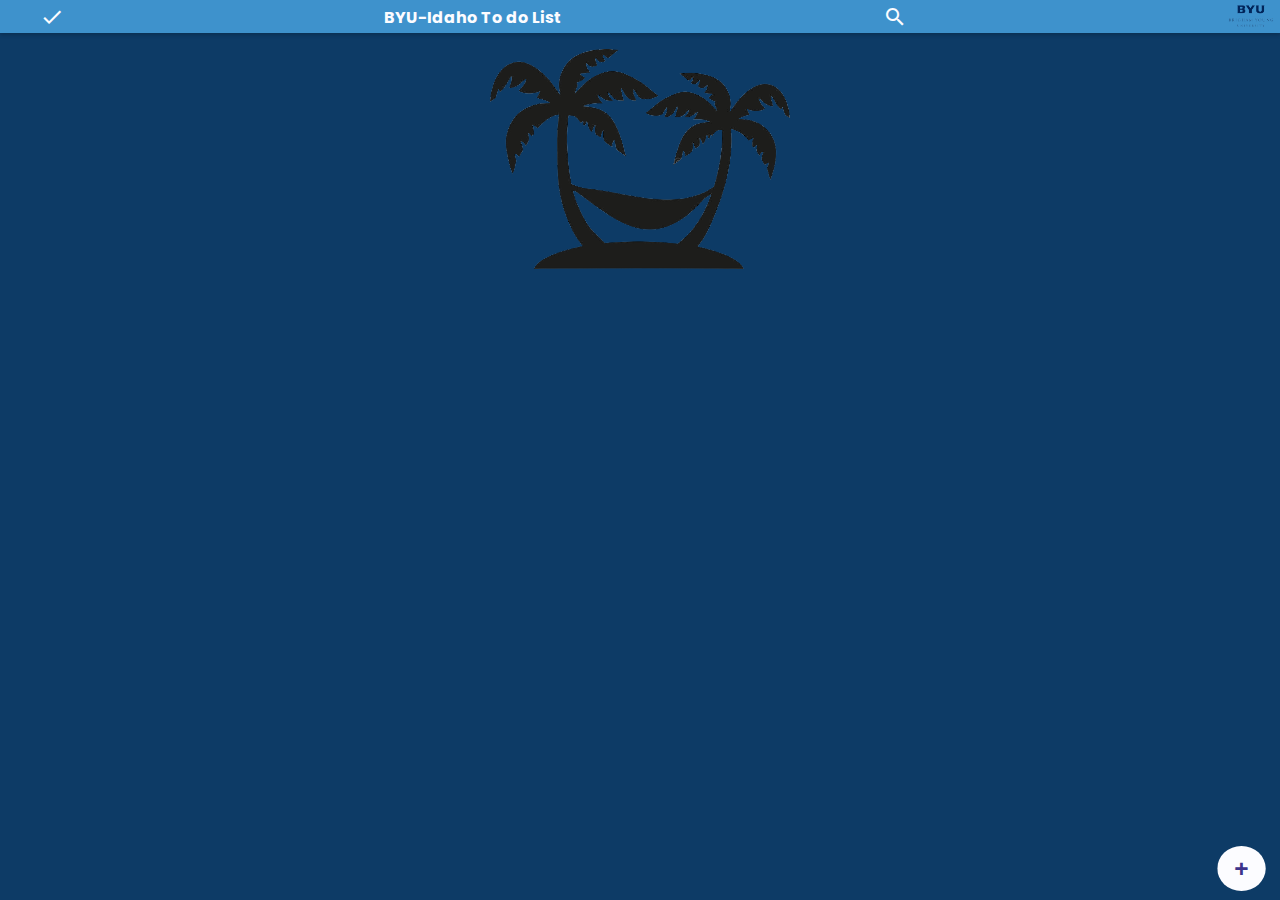
==== W06/challenges/todolist/home.html @ b2445a1b "More add" ====
<!DOCTYPE html>
<html lang="en">
<head>
    <meta charset="UTF-8">
    <meta http-equiv="X-UA-Compatible" content="IE=edge">
    <meta name="viewport" content="width=device-width, initial-scale=1.0">
    <title>Document</title>
    <link rel="stylesheet" href="css/small.css" media="screen">
    <link href="https://fonts.googleapis.com/icon?family=Material+Icons" rel="stylesheet">
    <link rel="preconnect" href="https://fonts.googleapis.com">
    <link rel="preconnect" href="https://fonts.gstatic.com" crossorigin>
    <link href="https://fonts.googleapis.com/css2?family=Poppins:ital,wght@0,200;1,100&display=swap" rel="stylesheet">
</head>
<body>
    <header>
        <nav>
            <ul>
                <li><span class="material-icons">done</span></li>
                <li><span class="label_list">BYU-Idaho To do List</span></li>
                <li><span class="material-icons">search</span></li>
                <li><img src="images/b2-removebg-preview.png" alt="logo"></li>
            </ul>
        </nav>
    </header>
    <main>
        <div class="notes">
        <img id="no_tasks" src="images/palms-300x220.png" alt="No tasks">
    </div>
    <div class="new_task" id="new_todo">
        <label>What is there to do?</label>
        <input type="text" name="todo" id="todo" placeholder="Enter the task">
        <label>Deadline</label>
        <input type="date" id="date" name="date" placeholder="No Deadline set">
    </div>
    </main>
    <div class="add_task">
        <button id="add" class="bounce">+</button>
        </div>
        <script src="js/todo.js"></script>
</body>
</html>
---- W06/challenges/todolist/css/small.css ----
body{
    box-sizing: border-box;
    background-color: #0D3B66;
    margin: 0;
    padding: 0;
}

header{
    margin: 0;
    background-color: #3E92CC;
}

nav {
    box-shadow: 0 2px 4px 0 rgba(0,0,0,.2);
  }

ul {
    margin-top: 0;
}
header nav ul{
    text-decoration: none;
    list-style-type: none;
    display: flex;
    justify-content: space-between;
}

ul li img{
    max-width: 3em;
    max-height: 2.5em;
    padding-top: 5px;
    padding-right: 5px;
}

ul li span {
    color: #FCFCFF;
    padding-top: 5px;
}

.label_list {
    display: block;
    font-family: 'Poppins',"Segoe UI", Roboto, sans-serif !important;
    font-weight: bold;
}

#no_tasks {
    /* margin: auto;
    width: 30%; */
    display: block;
    margin-left: auto;
    margin-right: auto;
}

.add_task{
    position: fixed;
    bottom: 5px;
    right: 10px;
    animation: bounce 1s .5s;
    transform: scale(0.85);
     animation-iteration-count: infinite;
}

#add{
    background-color: #FCFCFF;
    border: none;
    border-radius: 50%;
    color: #3D348B;
    text-align: center;
    font-size: 1.8em;
    padding: 10px 20px;
    cursor: pointer;
    font-weight: bold;

}

@keyframes bounce {
    0% { transform: scale(1.1); opacity: 1 }
    50% { transform: scale(1.2); opacity: 0.5; }
    60% { transform: scale(0.6); opacity: 1 }
    80% { transform: scale(0.95)  }
    100% { transform: scale(0.85) }
  }

.new_task {
    display: flex;
    flex-direction: column;
    margin: auto;
    width: 20%;
}

  label {
    color: #07BEB8;
    font-family: 'Poppins', sans-serif;
    margin-top: 2em;
  }

input {
    outline: 0;
    border-width: 0 0 2px;
    border-color: #07BEB8;
    background: transparent;
}
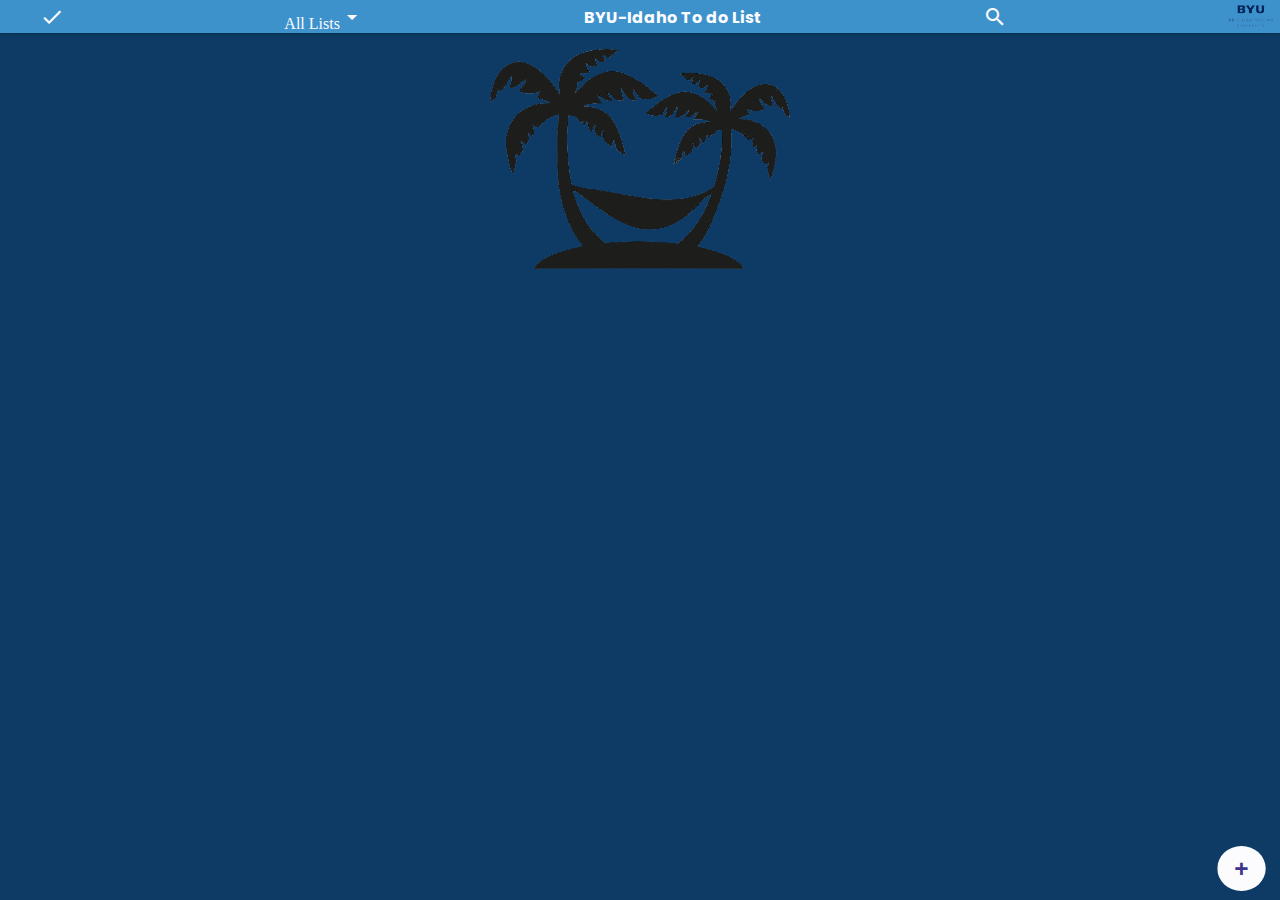
==== commit aa4debf4: "filter" ====
--- a/W06/challenges/todolist/home.html
+++ b/W06/challenges/todolist/home.html
@@ -4,18 +4,29 @@
     <meta charset="UTF-8">
     <meta http-equiv="X-UA-Compatible" content="IE=edge">
     <meta name="viewport" content="width=device-width, initial-scale=1.0">
-    <title>Document</title>
-    <link rel="stylesheet" href="css/small.css" media="screen">
+    <!--ClockPicker libraries-->
+    <link rel="stylesheet" href="https://weareoutman.github.io/clockpicker/dist/jquery-clockpicker.min.css"></link>
+    <!-- <script src="http://ajax.googleapis.com/ajax/libs/jquery/3.5.1/jquery.min.js"></script> -->
+    <script src="https://ajax.googleapis.com/ajax/libs/jquery/3.5.1/jquery.min.js"></script>
+    <!-- Moment JS library CDN -->
+    <!-- <script src="https://cdnjs.cloudflare.com/ajax/libs/moment.js/2.25.1/moment.min.js"></script> -->
+    <!--Material Icons and Fonts-->
     <link href="https://fonts.googleapis.com/icon?family=Material+Icons" rel="stylesheet">
     <link rel="preconnect" href="https://fonts.googleapis.com">
     <link rel="preconnect" href="https://fonts.gstatic.com" crossorigin>
     <link href="https://fonts.googleapis.com/css2?family=Poppins:ital,wght@0,200;1,100&display=swap" rel="stylesheet">
+    <!--Small view-->
+    <link rel="stylesheet" href="css/small.css" media="screen">
+
+    <title>Document</title>
+  
 </head>
 <body>
     <header>
         <nav>
             <ul>
                 <li><span class="material-icons">done</span></li>
+                <li class="drop-down"><div id="filter-tasks" class="dropBtn" onclick="showModal()"><span>All Lists</span><span class="material-icons">arrow_drop_down</span><div id="myDropdown" class="dropdown-content"><span>Finished</span></div></div></li>
                 <li><span class="label_list">BYU-Idaho To do List</span></li>
                 <li><span class="material-icons">search</span></li>
                 <li><img src="images/b2-removebg-preview.png" alt="logo"></li>
@@ -26,16 +37,34 @@
         <div class="notes">
         <img id="no_tasks" src="images/palms-300x220.png" alt="No tasks">
     </div>
+    <div class="main_list" id="main_list">
+        <ul id="parentList">
+
+        </ul>
+    </div>
+    <div class="new_task_container" id="container_schedule">
     <div class="new_task" id="new_todo">
-        <label>What is there to do?</label>
-        <input type="text" name="todo" id="todo" placeholder="Enter the task">
-        <label>Deadline</label>
-        <input type="date" id="date" name="date" placeholder="No Deadline set">
+        <label>What is to be done?</label>
+        <div class="new_input">
+        <input type="text" name="todo" id="todo" placeholder="Enter task here">
+        <span class="material-icons">keyboard_voice</span>
+        </div>
+        <label>Due Date</label>
+        <input type="date" id="date" name="date" placeholder="Date not set">
+    </div>
+    <div class="new_task_group2">
+        <div class="new_time" id="new_time_container">
+        <input type="text" name="time" id="time" placeholder="Time not set(all day)">
+        <span class="material-icons">schedule</span>
+        <!-- <input type="checkbox" style="display: none;"> -->
+        </div>
+    </div>
     </div>
     </main>
     <div class="add_task">
         <button id="add" class="bounce">+</button>
         </div>
+        <script src="https://weareoutman.github.io/clockpicker/dist/jquery-clockpicker.min.js"></script>
         <script src="js/todo.js"></script>
 </body>
 </html>--- a/W06/challenges/todolist/css/small.css
+++ b/W06/challenges/todolist/css/small.css
@@ -3,11 +3,13 @@
     background-color: #0D3B66;
     margin: 0;
     padding: 0;
+    font-size: 16px;
 }
 
 header{
     margin: 0;
     background-color: #3E92CC;
+    width: 100%;
 }
 
 nav {
@@ -84,8 +86,35 @@
     display: flex;
     flex-direction: column;
     margin: auto;
-    width: 20%;
-}
+    width: 50%;
+    margin-bottom: 1.5em;
+}
+.new_task_group2{
+    display: flex;
+    flex-direction: column;
+    margin: auto;
+    width: 50%;
+}
+
+.new_time{
+    display: flex;
+    flex-direction: row;
+}
+
+.new_time span {
+    color: #FCFCFF;
+    cursor: pointer;
+}
+
+.new_input {
+    display: flex;
+}
+
+.new_input span {
+    color: #FCFCFF;
+    cursor: pointer;
+}
+
 
   label {
     color: #07BEB8;
@@ -93,10 +122,87 @@
     margin-top: 2em;
   }
 
-input {
+input[type=text],input[type=date] {
     outline: 0;
     border-width: 0 0 2px;
     border-color: #07BEB8;
     background: transparent;
-}
-
+    width: 100%;
+    text-indent: 5px;
+}
+
+#parentList {
+    width:80%;
+    display:flex;
+    flex-direction:column;
+    /* border:1px solid red; */
+    list-style-type:none;
+    margin:auto;
+    padding:0;
+}
+
+.checkInactive {
+    align-self:center;
+    margin-left:10px;
+    transform: scale(1.5);
+    cursor:pointer;
+    border: 1px solid #6cc0e5;
+    opacity: .5;
+    -webkit-transition: all .12s, border-color .08s;
+    transition: all .12s, border-color .08s;
+}
+
+.checkActive {
+    text-decoration:line-through;
+}
+
+
+.clear{
+    border-radius: 50%;
+    align-self:center;
+    padding:0 0.3em 0 0.3em;
+    cursor: pointer;
+}
+
+.clear:hover {
+    background-color: #9D69A3;
+    opacity: .6;
+}
+
+.drop-down {
+    cursor: pointer;
+}
+
+#filter-tasks{
+    /* display: flex;
+    justify-content: center; */
+    position: relative;
+    display: inline-block;
+}
+
+
+.dropdown-content span:hover {background-color: #ddd;}
+
+.dropdown-content{
+    display: none;
+    position: absolute;
+    background-color: #f1f1f1;
+    min-width: 160px;
+    overflow: auto;
+    box-shadow: 0px 8px 16px 0px rgba(0,0,0,0.2);
+    z-index: 1;
+}
+
+.dropdown-content span{
+    color: black;
+    padding: 12px 16px;
+    text-decoration: none;
+    display: block;
+}
+
+.show {display: block;}
+/* #main_list {
+    width: 100%;
+    padding:15px;
+} */
+
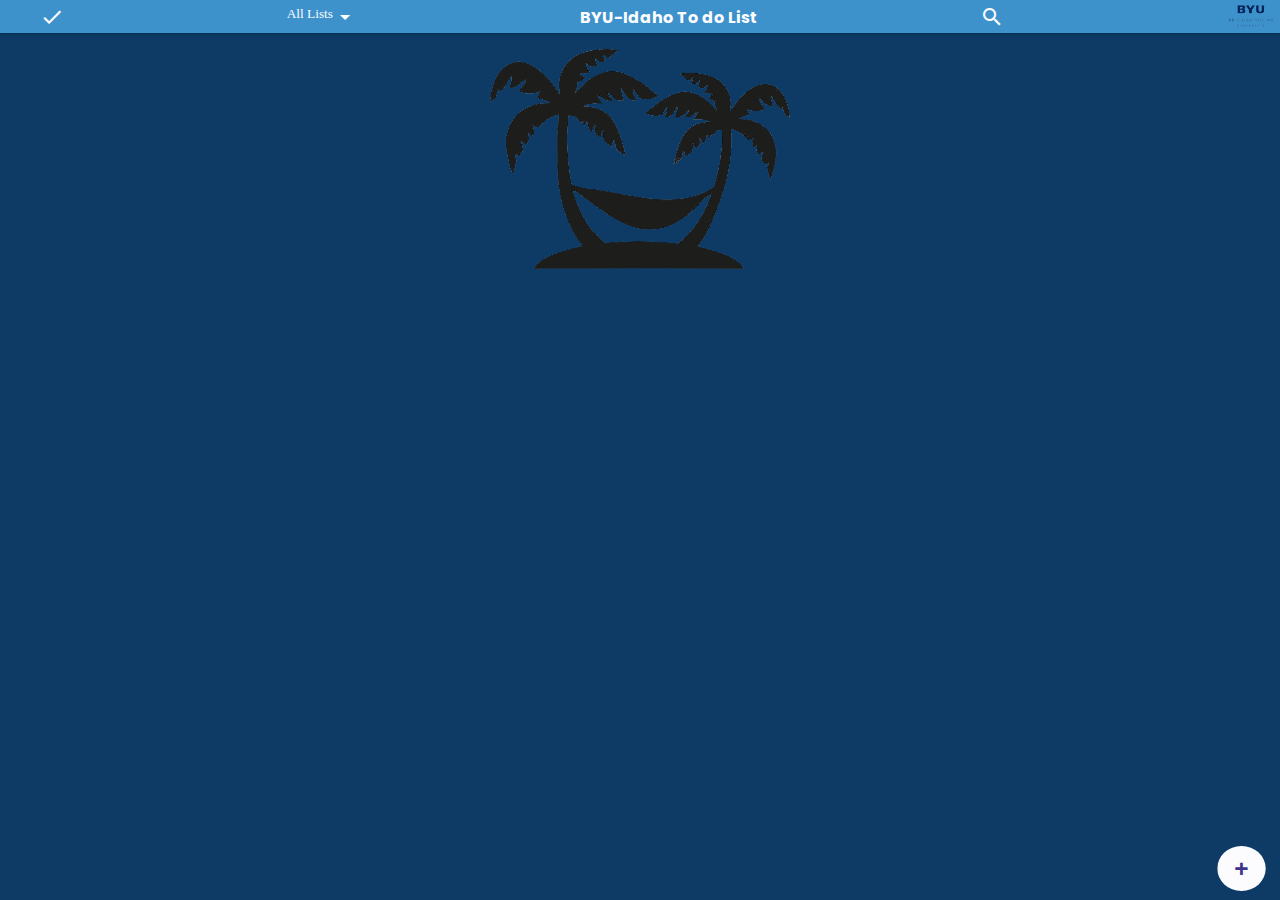
==== commit 1803cf6c: "more function" ====
--- a/W06/challenges/todolist/home.html
+++ b/W06/challenges/todolist/home.html
@@ -26,7 +26,7 @@
         <nav>
             <ul>
                 <li><span class="material-icons">done</span></li>
-                <li class="drop-down"><div id="filter-tasks" class="dropBtn" onclick="showModal()"><span>All Lists</span><span class="material-icons">arrow_drop_down</span><div id="myDropdown" class="dropdown-content"><span>Finished</span></div></div></li>
+                <li class="drop-down" ><div class="dropdown"><button class="dropbtn" onclick="showModal()">All Lists<span class="material-icons" style="vertical-align: middle;">arrow_drop_down</span></button><div id="myDropdown" class="dropdown-content"><span id="select1">All Lists</span><span  id="select2">Active</span><span  id="select3">Completed</span></div></div></li>
                 <li><span class="label_list">BYU-Idaho To do List</span></li>
                 <li><span class="material-icons">search</span></li>
                 <li><img src="images/b2-removebg-preview.png" alt="logo"></li>
--- a/W06/challenges/todolist/css/small.css
+++ b/W06/challenges/todolist/css/small.css
@@ -169,18 +169,23 @@
     opacity: .6;
 }
 
-.drop-down {
-    cursor: pointer;
-}
-
-#filter-tasks{
+
+
+
+/* Drop-down styles */
+
+/* .drop-down {
+    cursor: pointer;
+}
+
+#filter-tasks{ */
     /* display: flex;
     justify-content: center; */
-    position: relative;
+    /* position: relative;
     display: inline-block;
-}
-
-
+} */
+
+/* 
 .dropdown-content span:hover {background-color: #ddd;}
 
 .dropdown-content{
@@ -200,9 +205,50 @@
     display: block;
 }
 
-.show {display: block;}
+.show {display: block;} */
 /* #main_list {
     width: 100%;
     padding:15px;
 } */
 
+.dropdown {
+    float: left;
+    overflow: hidden;
+}
+
+.dropdown .dropbtn {
+    cursor: pointer;
+    border: none;
+    outline: none;
+    color: #FCFCFF;
+    padding: inherit;
+    background-color: inherit;
+    font-family: inherit;
+    margin: 0;
+}
+
+.dropdown-content {
+    display: none;
+    position: absolute;
+    background-color: #0D3B66;
+    min-width: 160px;
+    box-shadow: 0px 8px 16px 0px rgba(65, 2, 54, 0.2);
+    z-index: 1;
+  }
+
+  .dropdown-content span{
+      float: none;
+      color: #FCFCFF;
+      padding: 12px 16px;
+      text-decoration: none;
+      display: block;
+      text-align: left;
+  }
+
+  .dropdown-content span:hover{
+    background-color: #ddd;
+  }
+
+  .show {
+    display: block;
+  }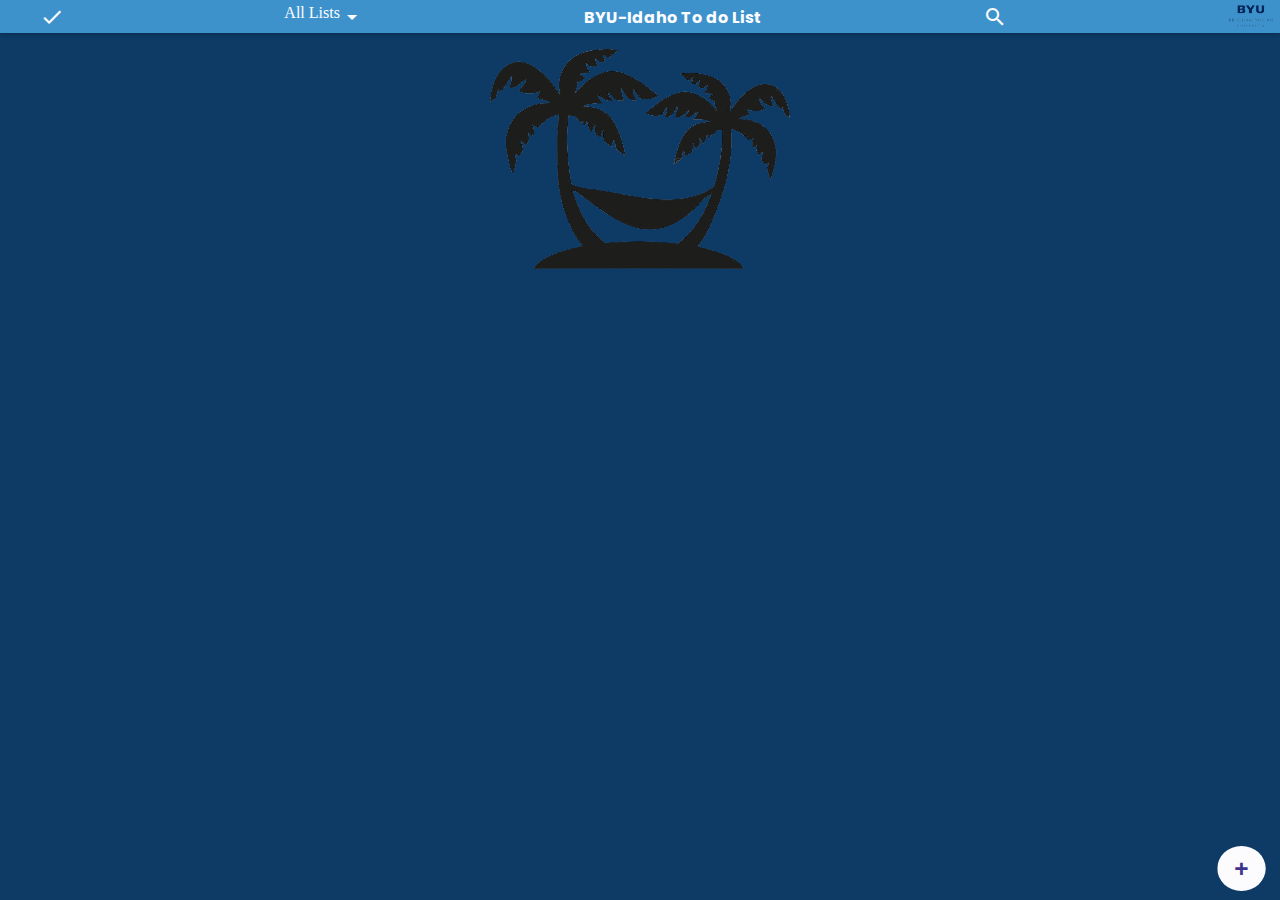
==== commit 25d9f637: "Adding drop down with filter" ====
--- a/W06/challenges/todolist/home.html
+++ b/W06/challenges/todolist/home.html
@@ -26,7 +26,7 @@
         <nav>
             <ul>
                 <li><span class="material-icons">done</span></li>
-                <li class="drop-down" ><div class="dropdown"><button class="dropbtn" onclick="showModal()">All Lists<span class="material-icons" style="vertical-align: middle;">arrow_drop_down</span></button><div id="myDropdown" class="dropdown-content"><span id="select1">All Lists</span><span  id="select2">Active</span><span  id="select3">Completed</span></div></div></li>
+                <li class="drop-down" ><div class="dropdown"><button class="dropbtn" id="buttonForList" onclick="showModal()">All Lists<span class="material-icons" style="vertical-align: middle;">arrow_drop_down</span></button><div id="myDropdown" class="dropdown-content"><span id="select1">All Lists</span><span  id="select2">Active</span><span  id="select3">Completed</span></div></div></li>
                 <li><span class="label_list">BYU-Idaho To do List</span></li>
                 <li><span class="material-icons">search</span></li>
                 <li><img src="images/b2-removebg-preview.png" alt="logo"></li>
--- a/W06/challenges/todolist/css/small.css
+++ b/W06/challenges/todolist/css/small.css
@@ -153,6 +153,7 @@
 }
 
 .checkActive {
+    /* display: flex; */
     text-decoration:line-through;
 }
 
@@ -172,44 +173,7 @@
 
 
 
-/* Drop-down styles */
-
-/* .drop-down {
-    cursor: pointer;
-}
-
-#filter-tasks{ */
-    /* display: flex;
-    justify-content: center; */
-    /* position: relative;
-    display: inline-block;
-} */
-
-/* 
-.dropdown-content span:hover {background-color: #ddd;}
-
-.dropdown-content{
-    display: none;
-    position: absolute;
-    background-color: #f1f1f1;
-    min-width: 160px;
-    overflow: auto;
-    box-shadow: 0px 8px 16px 0px rgba(0,0,0,0.2);
-    z-index: 1;
-}
-
-.dropdown-content span{
-    color: black;
-    padding: 12px 16px;
-    text-decoration: none;
-    display: block;
-}
-
-.show {display: block;} */
-/* #main_list {
-    width: 100%;
-    padding:15px;
-} */
+
 
 .dropdown {
     float: left;
@@ -224,6 +188,7 @@
     padding: inherit;
     background-color: inherit;
     font-family: inherit;
+    font-size: inherit;
     margin: 0;
 }
 
@@ -251,4 +216,8 @@
 
   .show {
     display: block;
-  }+  }
+
+  /* .InactiveTask {
+      display: none;
+  } */